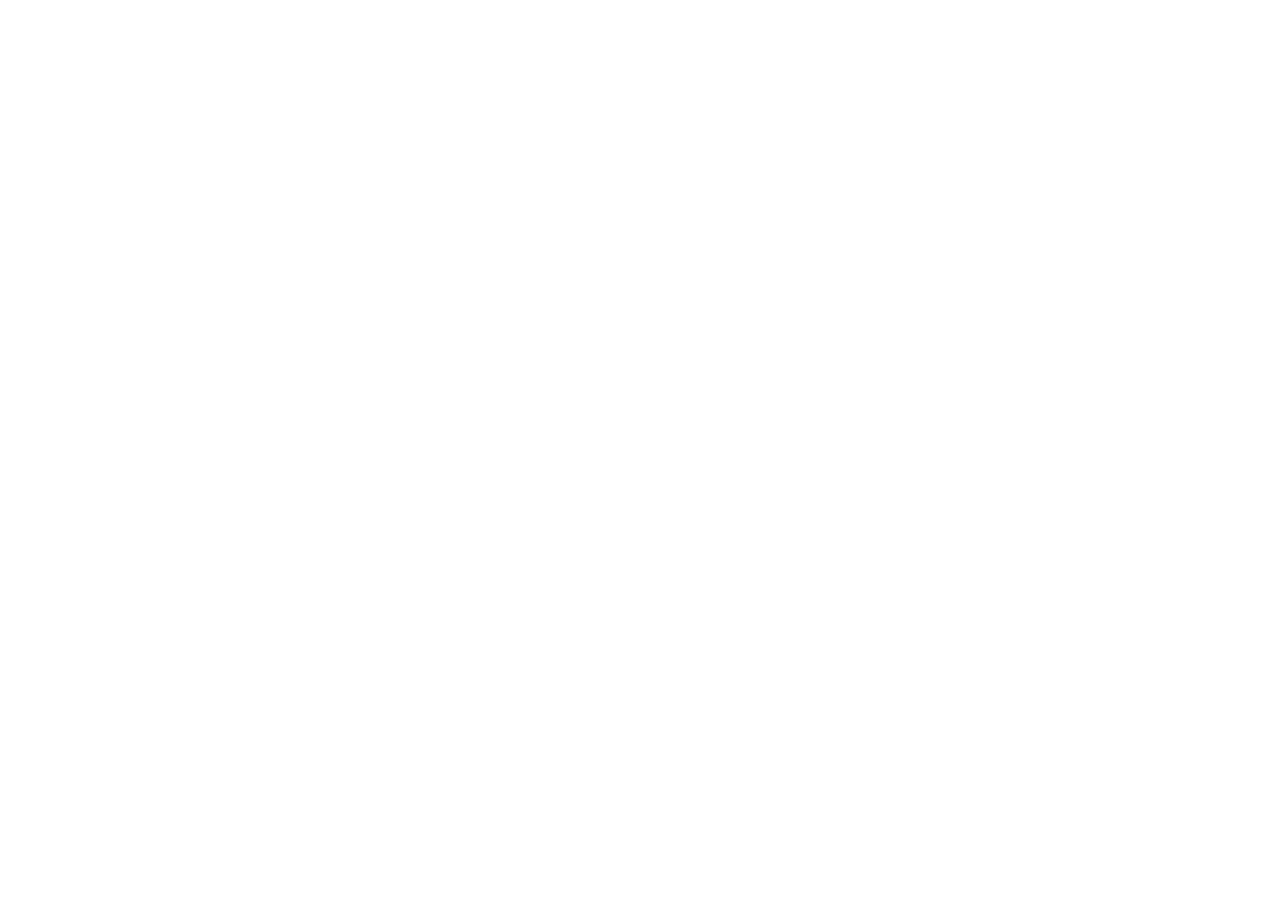
==== hw2/index.html @ b0e60ae2 "add hw2,js" ====
<!doctype html>
<html lang="en">
<head>
    <meta charset="UTF-8">
    <meta name="viewport"
          content="width=device-width, user-scalable=no, initial-scale=1.0, maximum-scale=1.0, minimum-scale=1.0">
    <meta http-equiv="X-UA-Compatible" content="ie=edge">
    <title>Document</title>
    <script src="qw.js"></script>
</head>
<body>

</body>
</html>
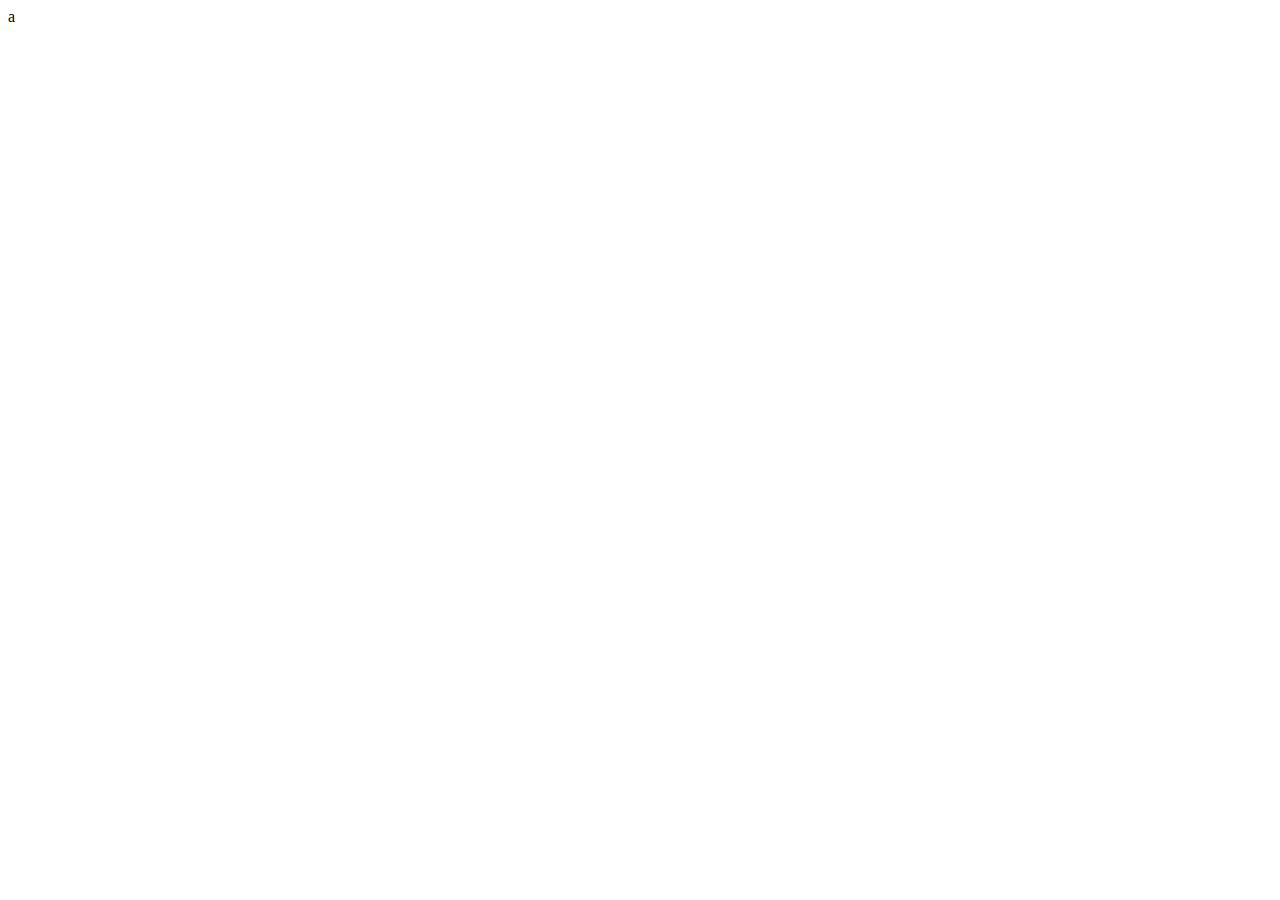
==== commit 52fc2adc: "asa" ====
--- a/hw2/index.html
+++ b/hw2/index.html
@@ -9,6 +9,6 @@
     <script src="qw.js"></script>
 </head>
 <body>
-
+a
 </body>
 </html>